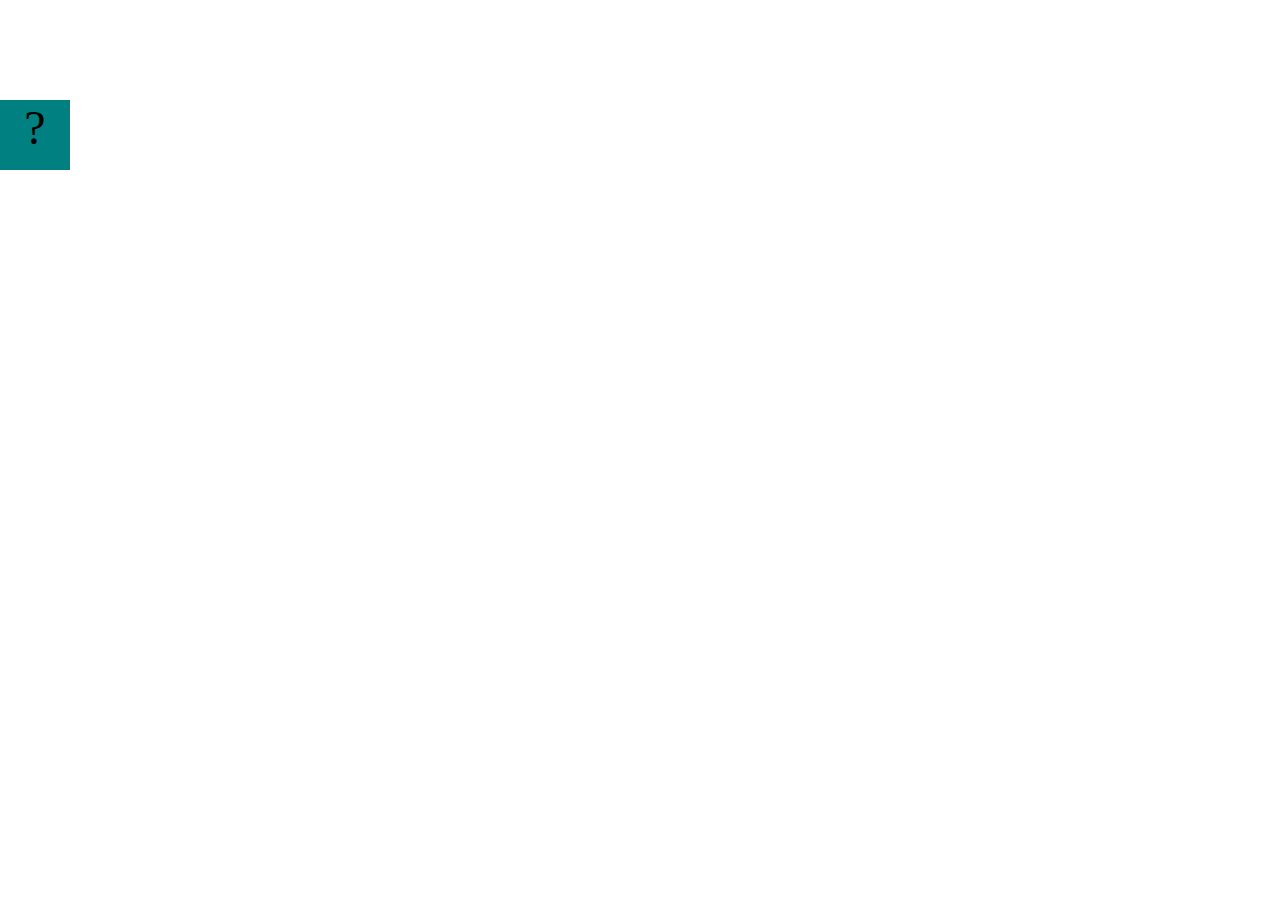
==== fsd-projects/bouncing-box/index.html @ 0ff90b5f "Initial commit" ====
<!DOCTYPE html>
<html>

<head>
	<meta charset="utf-8">
	<title>Bouncing Box</title>
	<script src="jquery.min.js"></script>
	<style>
		.box {
			width: 70px;
			height: 70px;
			background-color: teal;
			font-size: 300%;
			text-align: center;
			user-select: none;
			display: block;
			position: absolute;
			top: 100px;
			/* Change me! */
			left: 0px;
		}

		.board {
			height: 100vh;
		}
	</style>
	<!-- 	<script src="//cdnjs.cloudflare.com/ajax/libs/jquery/2.1.1/jquery.min.js"></script> -->

</head>

<body class="board">
	<!-- HTML for the box -->
	<div class="box">?</div>

	<script>
		(function () {
			'use strict'
			/* global jQuery */

			//////////////////////////////////////////////////////////////////
			/////////////////// SETUP DO NOT DELETE //////////////////////////
			//////////////////////////////////////////////////////////////////

			var box = jQuery('.box');	// reference to the HTML .box element
			var board = jQuery('.board');	// reference to the HTML .board element
			var boardWidth = board.width();	// the maximum X-Coordinate of the screen

			// Every 50 milliseconds, call the update Function (see below)
			setInterval(update, 50);

			// Every time the box is clicked, call the handleBoxClick Function (see below)
			box.on('click', handleBoxClick);

			// moves the Box to a new position on the screen along the X-Axis
			function moveBoxTo(newPositionX) {
				box.css("left", newPositionX);
			}

			// changes the text displayed on the Box
			function changeBoxText(newText) {
				box.text(newText);
			}

			//////////////////////////////////////////////////////////////////
			/////////////////// YOUR CODE BELOW HERE /////////////////////////
			//////////////////////////////////////////////////////////////////

			// TODO 2 - Variable declarations 



			/* 
			This Function will be called 20 times/second. Each time it is called,
			it should move the Box to a new location. If the box drifts off the screen
			turn it around! 
			*/
			function update() {


			};

			/* 
			This Function will be called each time the box is clicked. Each time it is called,
			it should increase the points total, increase the speed, and move the box to
			the left side of the screen.
			*/
			function handleBoxClick() {


			};





		})();
	</script>
</body>

</html>
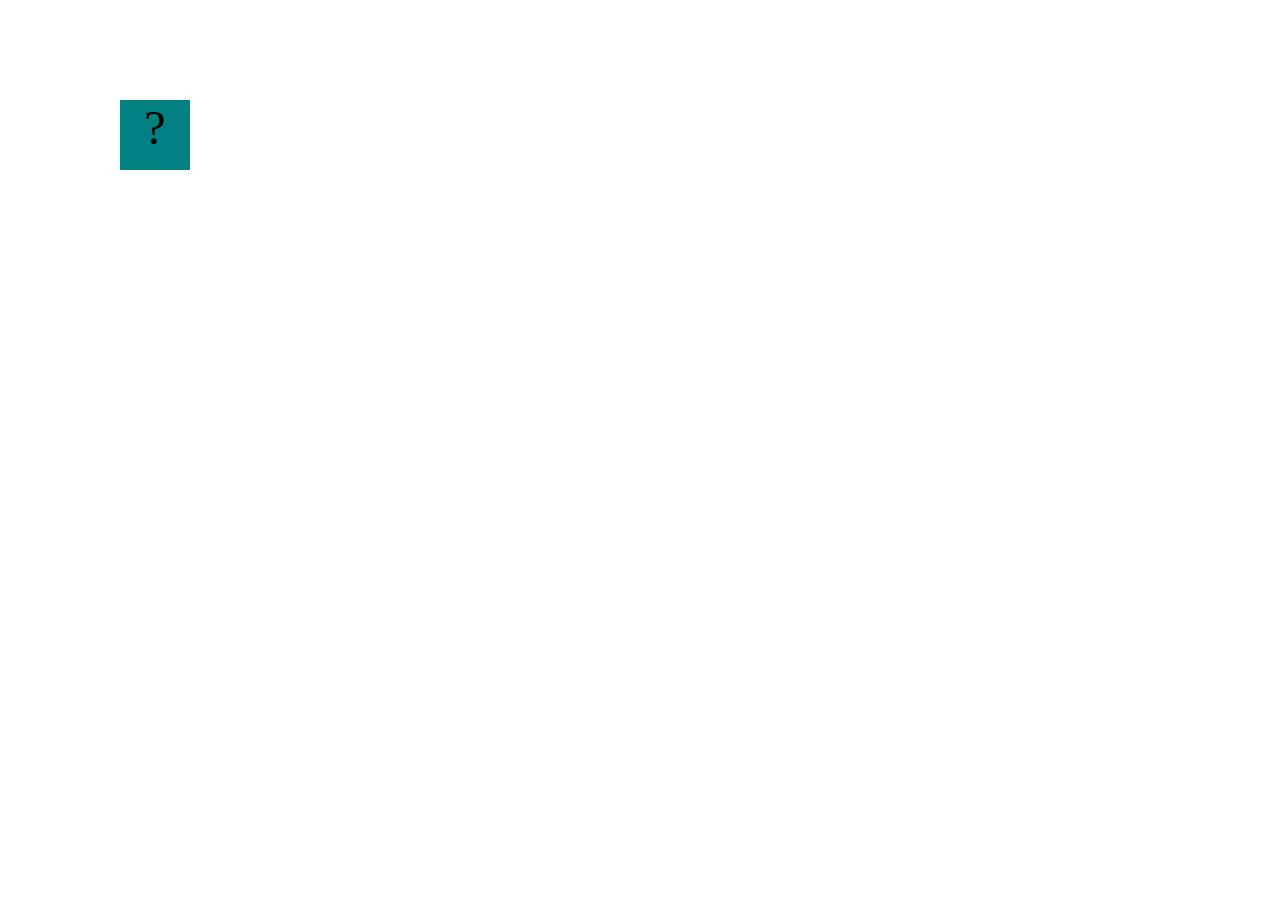
==== commit 55aec2dd: "add bouncing box project" ====
--- a/fsd-projects/bouncing-box/index.html
+++ b/fsd-projects/bouncing-box/index.html
@@ -66,17 +66,23 @@
 			//////////////////////////////////////////////////////////////////
 
 			// TODO 2 - Variable declarations 
-
-
-
+			var positionX = 0;
+			var points = 0;
+			var speed = 10;
 			/* 
 			This Function will be called 20 times/second. Each time it is called,
 			it should move the Box to a new location. If the box drifts off the screen
 			turn it around! 
 			*/
 			function update() {
+				moveBoxTo(positionX);
+				positionX = positionX + speed;
+				if (positionX > boardWidth) {
+					speed *= -1;
 
-
+				}else if(positionX < 0){
+					speed *= -1;
+				}	
 			};
 
 			/* 
@@ -85,8 +91,10 @@
 			the left side of the screen.
 			*/
 			function handleBoxClick() {
-
-
+				positionX = 0;
+				speed = 3 * points + 10;
+				points++;
+				changeBoxText(points);
 			};
 
 
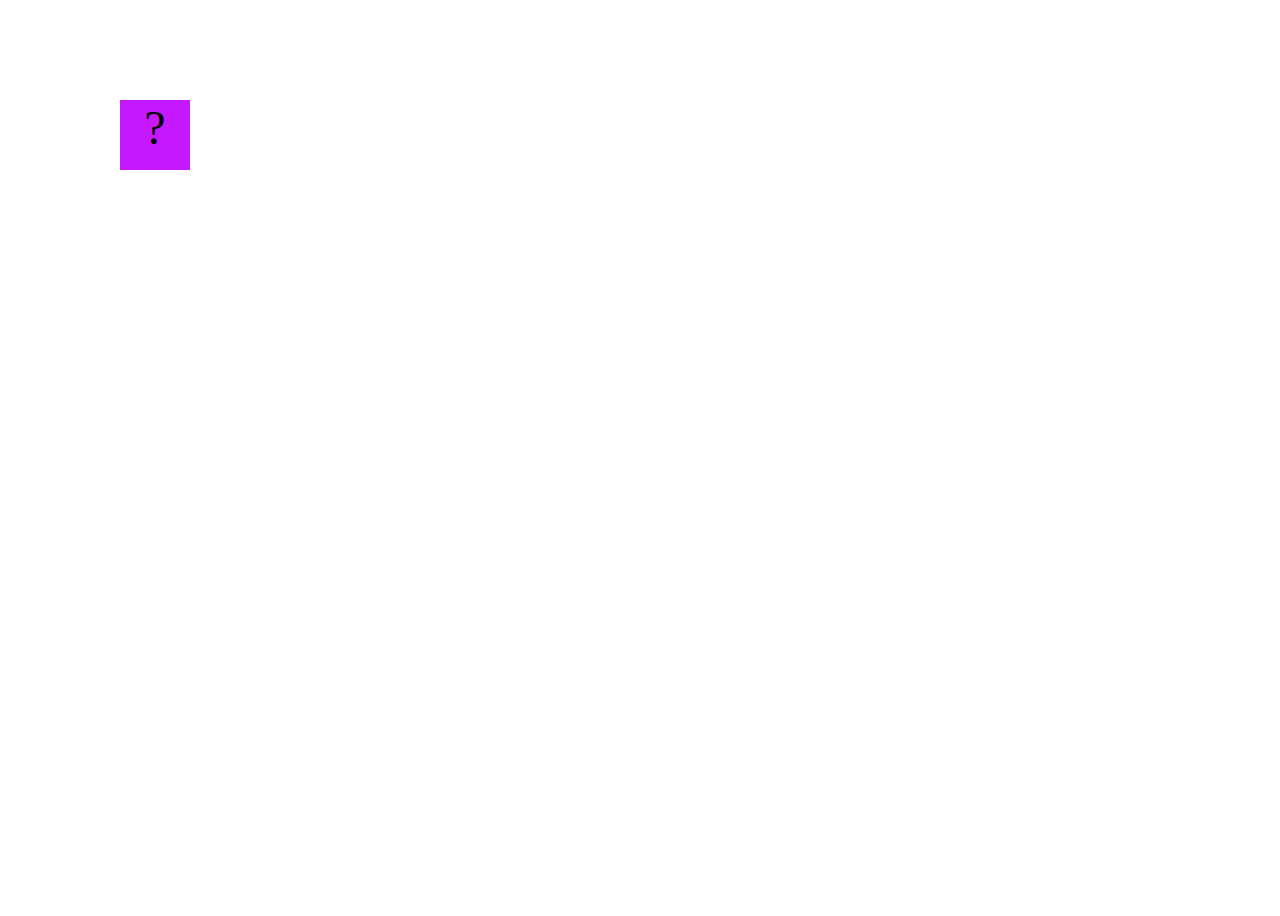
==== commit 974bf70b: "adding circularity project" ====
--- a/fsd-projects/bouncing-box/index.html
+++ b/fsd-projects/bouncing-box/index.html
@@ -9,7 +9,7 @@
 		.box {
 			width: 70px;
 			height: 70px;
-			background-color: teal;
+			background-color: rgb(197, 24, 255);
 			font-size: 300%;
 			text-align: center;
 			user-select: none;
